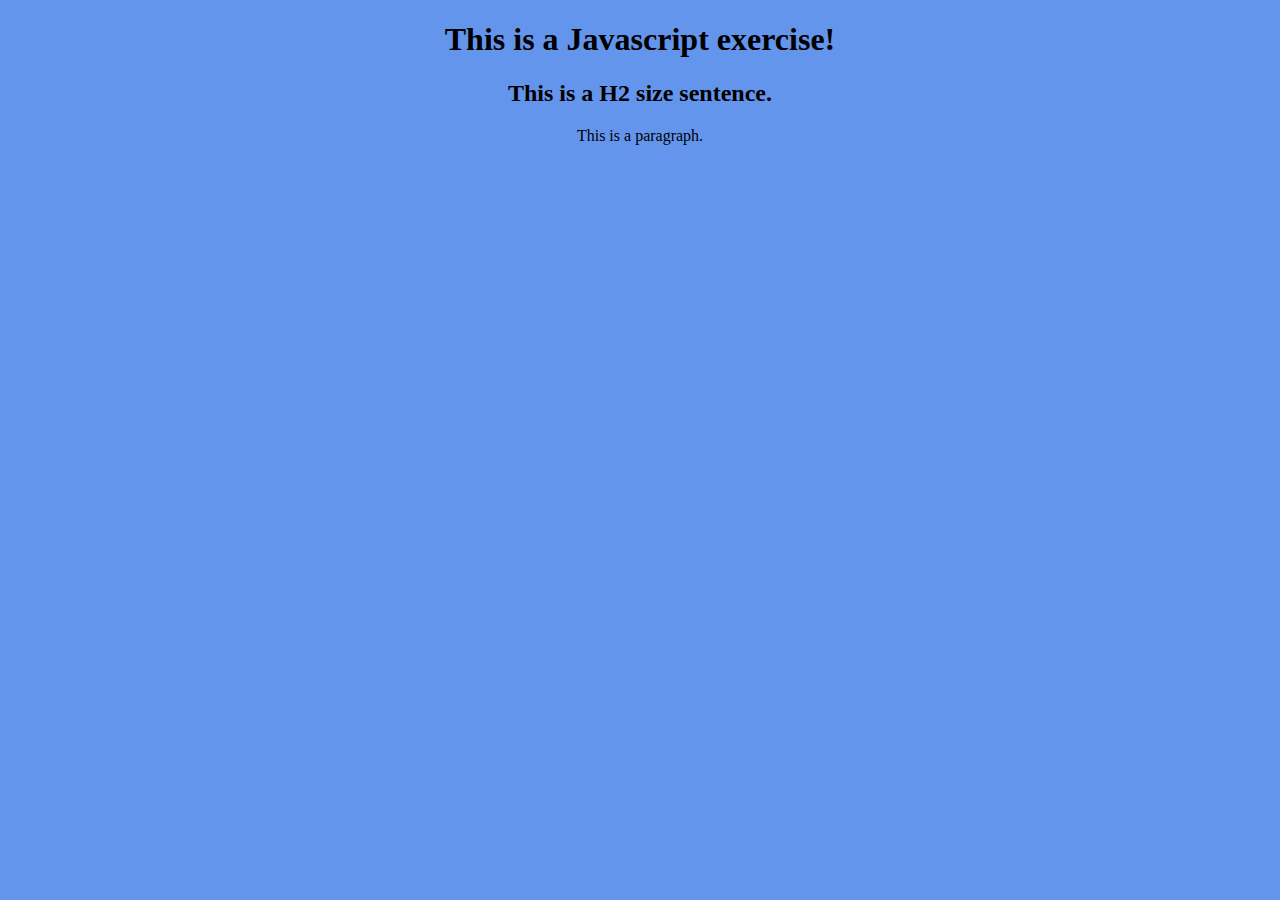
==== index.html @ 675a34dc "First working files" ====
<!DOCTYPE html>
<html lang="en">
<head>
    <link rel="stylesheet" href="style.css">
    <meta charset="UTF-8">
    <meta name="viewport" content="width=device-width, initial-scale=1.0">
    <title>Javascript exercise</title>
</head>
<body>
<h1>This is a Javascript exercise!</h1>
<h2>This is a H2 size sentence.</h2>
<p>This is a paragraph.</p>

</body>
</html>
---- style.css ----
html {background-color: cornflowerblue; text-align: center;}
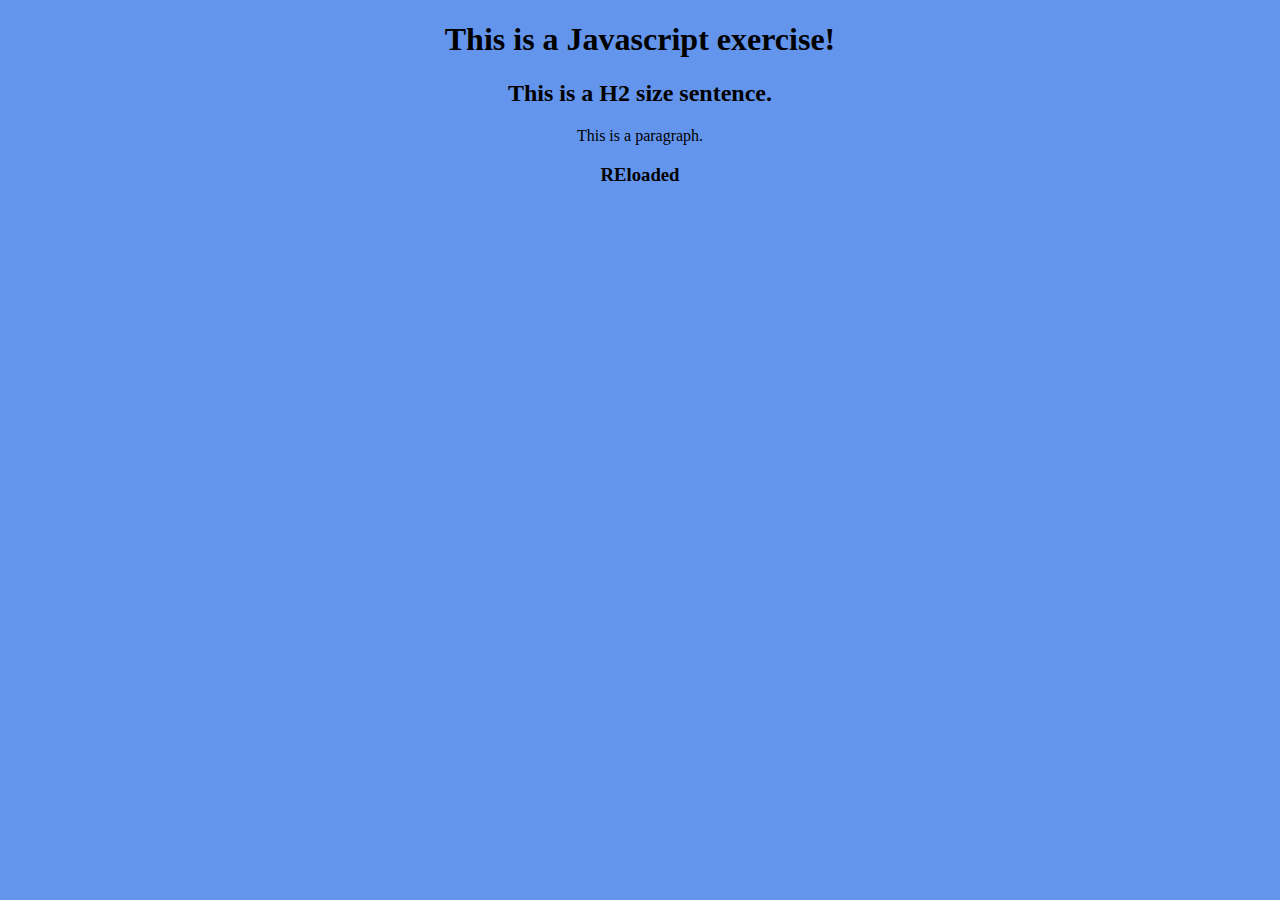
==== commit 49586100: "újrakezdtem" ====
--- a/index.html
+++ b/index.html
@@ -11,5 +11,7 @@
 <h2>This is a H2 size sentence.</h2>
 <p>This is a paragraph.</p>
 
+<h3>REloaded</h3>
+
 </body>
 </html>